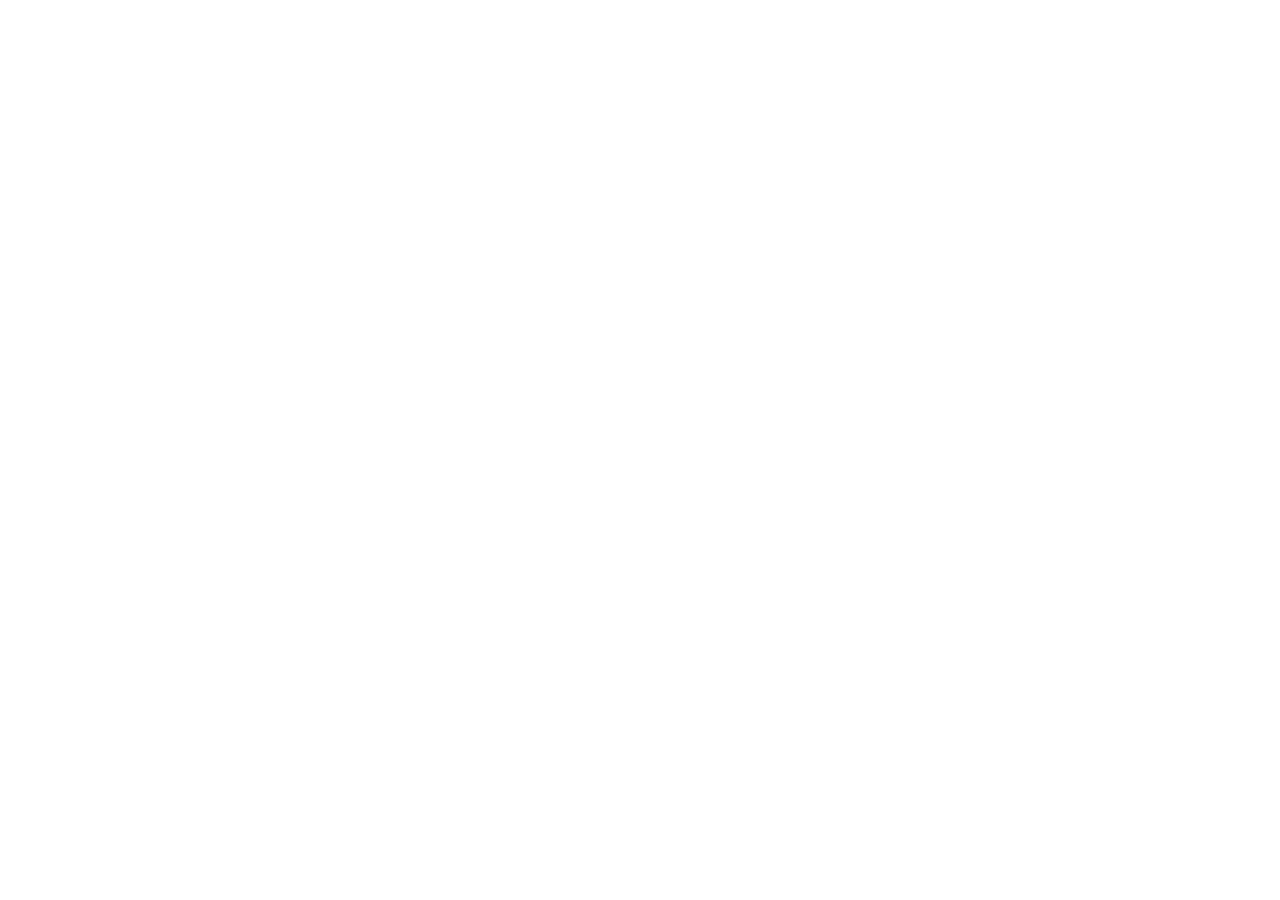
==== web_cv_eng/pages/contacts.html @ 8976d7fe "first commit" ====
<!DOCTYPE html>
<html lang="en">

<head>
    <meta charset="UTF-8">
    <meta name="viewport" content="width=device-width,initial-scale=1.0">
    <title>EFF WebCV - Contacts</title>
    <link rel="stylesheet" href="../styles/contacts_styles.css">
    <link rel="stylesheet" href="https://fonts.googleapis.com/css2?family=Varta:wght@300..700&display=swap">
    <style>
        body {
            font-family: "Varta", sans-serif;
        }
    </style>
</head>

<body>

</body>
</html>
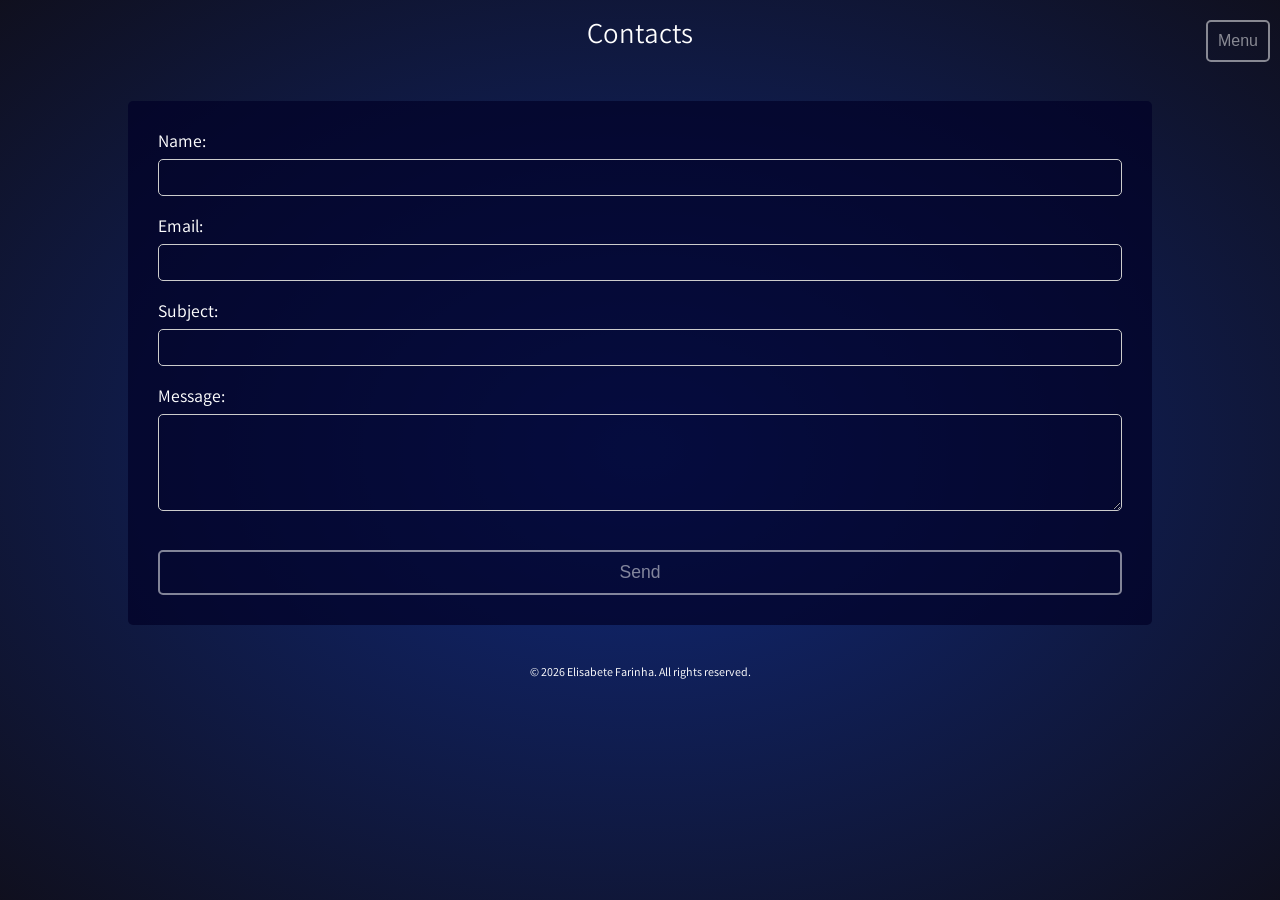
==== commit 1608b2aa: "criacao das paginas em ingles, inicio das traducoes; modifiquei a localizacao da pasta dos estilos, " ====
--- a/web_cv_eng/pages/contacts.html
+++ b/web_cv_eng/pages/contacts.html
@@ -5,7 +5,7 @@
     <meta charset="UTF-8">
     <meta name="viewport" content="width=device-width,initial-scale=1.0">
     <title>EFF WebCV - Contacts</title>
-    <link rel="stylesheet" href="../styles/contacts_styles.css">
+    <link rel="stylesheet" href="../../estilos/contactos_estilos.css">
     <link rel="stylesheet" href="https://fonts.googleapis.com/css2?family=Varta:wght@300..700&display=swap">
     <style>
         body {
@@ -16,5 +16,85 @@
 
 <body>
 
+
+    <!-- Light animation inspired by https://codepen.io/aaroniker/pen/KKVZzjP -->
+    <div class='light x1'></div>
+    <div class='light x2'></div>
+    <div class='light x3'></div>
+    <div class='light x4'></div>
+    <div class='light x5'></div>
+    <div class='light x6'></div>
+    <div class='light x7'></div>
+    <div class='light x8'></div>
+    <div class='light x9'></div>
+
+    <!-- Dropdown inspired by https://www.w3schools.com/howto/howto_js_dropdown.asp -->
+    <header>
+        <div class="dropdown">
+            <button class="menu_button" onclick="toggleDropdown()">Menu</button>
+            <div id="dropdown-content" class="dropdown-content">
+                <a href="pitch.html">Introduction</a>
+                <a href="skills.html">Skills</a>
+                <a href="exper.html">Experience</a>
+                <a href="educ.html">Education</a>
+                
+
+            </div>
+        </div>
+    </header>
+
+    <!-- blur quando o dropdown está aberto -->
+    <div id="backdrop" class="backdrop" onclick="toggleDropdown()"></div>
+
+
+
+    <h2>Contacts</h2>
+
+    <div class="formulario">
+        <form action="https://api.web3forms.com/submit" method="POST">
+            <input type="hidden" name="access_key" value="c31581a1-d037-41c3-805d-fb67b6fb1947">
+            <label for="name">Name:</label><br>
+            <input type="text" id="name" name="name" required />
+            <br>
+
+            <label for="email">Email:</label>
+            <br>
+            <input type="email" id="email" name="email" required />
+            <br>
+
+            <label for="subject">Subject:</label>
+            <br>
+            <input type="text" id="subject" name="subject" />
+            <br>
+
+            <label for="message">Message:</label>
+            <br>
+            <textarea id="message" name="message" rows="5" required></textarea>
+
+            <button type="submit">Send</button>
+        </form>
+
+    </div>
+
+
+    <footer>
+        <p>© 2026 Elisabete Farinha. All rights reserved.</p>
+    </footer>
+
+    <!-- script em JS para fazer o dropdown funcionar, e quando activado, todo o conteudo da pagina fica desfocado, dando o destaque as opcoes do dropdown  -->
+    <script>
+        function toggleDropdown() {
+            var dropdown = document.getElementById("dropdown-content");
+            var backdrop = document.getElementById("backdrop");
+            if (dropdown.style.display === "block") {
+                dropdown.style.display = "none";
+                backdrop.style.display = "none";
+            } else {
+                dropdown.style.display = "block";
+                backdrop.style.display = "block";
+            }
+        }
+    </script>
 </body>
-</html>
+
+</html>
--- a/estilos/contactos_estilos.css
+++ b/estilos/contactos_estilos.css
@@ -0,0 +1,649 @@
+* {
+    margin: 0;
+    padding: 0;
+    box-sizing: border-box;
+}
+
+html,
+body,
+main {
+    height: 100dvh;
+}
+
+body {
+    display: grid;
+    justify-items: center;
+    grid-template-rows: 1fr 1fr 1fr 1fr 1fr;
+    gap: 1%;
+    grid-template-areas:
+        "header"
+        "form"
+        "footer";
+    padding: 1rem;
+    color: white;
+}
+
+/* Light animation inspired by https://codepen.io/aaroniker/pen/KKVZzjP */
+body {
+    margin: 0;
+    height: 100vh;
+    background: radial-gradient(hsl(226, 77%, 27%), hsl(240, 32%, 9%));
+    -webkit-overflow-Y: auto;
+    -moz-overflow-Y: auto;
+    -o-overflow-Y: auto;
+    overflow-y: auto;
+    -webkit-animation: fadeIn 1 1s ease-out;
+    -moz-animation: fadeIn 1 1s ease-out;
+    -o-animation: fadeIn 1 1s ease-out;
+    animation: fadeIn 1 1s ease-out;
+}
+
+
+/* Dropdown styles */
+.dropdown {
+    position: relative;
+    display: inline-block;
+
+}
+
+.dropdown-content {
+    display: none;
+    position: absolute;
+    right: 0;
+    background-color: rgba(0, 0, 39, 0.9);
+    min-width: 160px;
+    box-shadow: 0px 8px 16px 0px rgba(0, 0, 0, 0.2);
+    z-index: 1;
+    border-radius: 5px;
+}
+
+.dropdown-content a {
+    color: white;
+    padding: 12px 16px;
+    text-decoration: none;
+    display: block;
+}
+
+.dropdown-content a:hover {
+    background-color: rgba(255, 255, 255, 0.1);
+}
+
+.menu_button {
+    border: 2px solid white;
+    background: transparent;
+    color: white;
+    font-size: 1em;
+    border-radius: 5px;
+    opacity: .5;
+    transition: .3s;
+    padding: 10px;
+    cursor: pointer;
+    width: fit-content;
+
+}
+
+.menu_button:hover {
+    opacity: .8;
+}
+
+header {
+    grid-row: header;
+    position: fixed;
+    top: 10px;
+    right: 10px;
+    z-index: 1000;
+}
+
+/* Backdrop overlay */
+.backdrop {
+    display: none;
+    position: fixed;
+    top: 0;
+    left: 0;
+    width: 100%;
+    height: 100%;
+    background-color: rgba(0, 0, 0, 0.3);
+    backdrop-filter: blur(5px);
+    z-index: 999;
+}
+
+
+.profile_photo {
+    grid-row: photo;
+    width: 20dvw;
+    height: 20dvw;
+    border-radius: 50%;
+    border: 2px solid white;
+    margin-bottom: 10%;
+    align-content: center;
+    text-align: center;
+}
+
+.formulario {
+    grid-row: form;
+    width: 80dvw;
+    height: max-content;
+    text-align: left;
+    font-size: 1.1rem;
+    background-color: rgba(0, 0, 39, 0.705);
+    border-radius: 5px;
+    padding: 30px;
+    position: relative;
+}
+
+input,
+textarea {
+    width: 100%;
+    padding: 10px;
+    margin: 3px 0 20px 0px;
+    border: 1px solid #ccc;
+    border-radius: 5px;
+    background-color: transparent;
+    color: white;
+}
+
+h2 {
+    font-weight: lighter;
+    font-size: 1.8rem;
+}
+
+
+button {
+    border: 2px solid white;
+    background: transparent;
+    color: white;
+    font-size: 1em;
+    border-radius: 5px;
+    opacity: .5;
+    transition: .3s;
+    padding: 10px;
+    cursor: pointer;
+    width: 100%;
+    margin-top: 10px;
+}
+
+
+footer {
+    grid-row: footer;
+    width: fit-content;
+    padding-top: 2.5%;
+    padding-bottom: 2.5%;
+    height: fit-content;
+    font-size: 0.75rem;
+    align-self: flex-end;
+    text-align: center;
+}
+
+
+
+/* Light animation inspired by https://codepen.io/aaroniker/pen/KKVZzjP */
+.light {
+    position: absolute;
+    width: 0px;
+    opacity: .75;
+    background-color: white;
+    box-shadow: #e9f1f1 0px 0px 20px 2px;
+    opacity: 0;
+    top: 100vh;
+    bottom: 0px;
+    left: 0px;
+    right: 0px;
+    margin: auto;
+}
+
+.x1 {
+    -webkit-animation: floatUp 4s infinite linear;
+    -moz-animation: floatUp 4s infinite linear;
+    -o-animation: floatUp 4s infinite linear;
+    animation: floatUp 4s infinite linear;
+    -webkit-transform: scale(1.0);
+    -moz-transform: scale(1.0);
+    -o-transform: scale(1.0);
+    transform: scale(1.0);
+}
+
+.x2 {
+    -webkit-animation: floatUp 7s infinite linear;
+    -moz-animation: floatUp 7s infinite linear;
+    -o-animation: floatUp 7s infinite linear;
+    animation: floatUp 7s infinite linear;
+    -webkit-transform: scale(1.6);
+    -moz-transform: scale(1.6);
+    -o-transform: scale(1.6);
+    transform: scale(1.6);
+    left: 15%;
+}
+
+.x3 {
+    -webkit-animation: floatUp 2.5s infinite linear;
+    -moz-animation: floatUp 2.5s infinite linear;
+    -o-animation: floatUp 2.5s infinite linear;
+    animation: floatUp 2.5s infinite linear;
+    -webkit-transform: scale(.5);
+    -moz-transform: scale(.5);
+    -o-transform: scale(.5);
+    transform: scale(.5);
+    left: -15%;
+}
+
+.x4 {
+    -webkit-animation: floatUp 4.5s infinite linear;
+    -moz-animation: floatUp 4.5s infinite linear;
+    -o-animation: floatUp 4.5s infinite linear;
+    animation: floatUp 4.5s infinite linear;
+    -webkit-transform: scale(1.2);
+    -moz-transform: scale(1.2);
+    -o-transform: scale(1.2);
+    transform: scale(1.2);
+    left: -34%;
+}
+
+.x5 {
+    -webkit-animation: floatUp 8s infinite linear;
+    -moz-animation: floatUp 8s infinite linear;
+    -o-animation: floatUp 8s infinite linear;
+    animation: floatUp 8s infinite linear;
+    -webkit-transform: scale(2.2);
+    -moz-transform: scale(2.2);
+    -o-transform: scale(2.2);
+    transform: scale(2.2);
+    left: -57%;
+}
+
+.x6 {
+    -webkit-animation: floatUp 3s infinite linear;
+    -moz-animation: floatUp 3s infinite linear;
+    -o-animation: floatUp 3s infinite linear;
+    animation: floatUp 3s infinite linear;
+    -webkit-transform: scale(.8);
+    -moz-transform: scale(.8);
+    -o-transform: scale(.8);
+    transform: scale(.8);
+    left: -81%;
+}
+
+.x7 {
+    -webkit-animation: floatUp 5.3s infinite linear;
+    -moz-animation: floatUp 5.3s infinite linear;
+    -o-animation: floatUp 5.3s infinite linear;
+    animation: floatUp 5.3s infinite linear;
+    -webkit-transform: scale(3.2);
+    -moz-transform: scale(3.2);
+    -o-transform: scale(3.2);
+    transform: scale(3.2);
+    left: 37%;
+}
+
+.x8 {
+    -webkit-animation: floatUp 4.7s infinite linear;
+    -moz-animation: floatUp 4.7s infinite linear;
+    -o-animation: floatUp 4.7s infinite linear;
+    animation: floatUp 4.7s infinite linear;
+    -webkit-transform: scale(1.7);
+    -moz-transform: scale(1.7);
+    -o-transform: scale(1.7);
+    transform: scale(1.7);
+    left: 62%;
+}
+
+.x9 {
+    -webkit-animation: floatUp 4.1s infinite linear;
+    -moz-animation: floatUp 4.1s infinite linear;
+    -o-animation: floatUp 4.1s infinite linear;
+    animation: floatUp 4.1s infinite linear;
+    -webkit-transform: scale(0.9);
+    -moz-transform: scale(0.9);
+    -o-transform: scale(0.9);
+    transform: scale(0.9);
+    left: 85%;
+}
+
+
+
+@-webkit-keyframes floatUp {
+    0% {
+        top: 100vh;
+        opacity: 0;
+    }
+
+    25% {
+        opacity: 1;
+    }
+
+    50% {
+        top: 0vh;
+        opacity: .8;
+    }
+
+    75% {
+        opacity: 1;
+    }
+
+    100% {
+        top: -100vh;
+        opacity: 0;
+    }
+}
+
+@-moz-keyframes floatUp {
+    0% {
+        top: 100vh;
+        opacity: 0;
+    }
+
+    25% {
+        opacity: 1;
+    }
+
+    50% {
+        top: 0vh;
+        opacity: .8;
+    }
+
+    75% {
+        opacity: 1;
+    }
+
+    100% {
+        top: -100vh;
+        opacity: 0;
+    }
+}
+
+@-o-keyframes floatUp {
+    0% {
+        top: 100vh;
+        opacity: 0;
+    }
+
+    25% {
+        opacity: 1;
+    }
+
+    50% {
+        top: 0vh;
+        opacity: .8;
+    }
+
+    75% {
+        opacity: 1;
+    }
+
+    100% {
+        top: -100vh;
+        opacity: 0;
+    }
+}
+
+@keyframes floatUp {
+    0% {
+        top: 100vh;
+        opacity: 0;
+    }
+
+    25% {
+        opacity: 1;
+    }
+
+    50% {
+        top: 0vh;
+        opacity: .8;
+    }
+
+    75% {
+        opacity: 1;
+    }
+
+    100% {
+        top: -100vh;
+        opacity: 0;
+    }
+}
+
+
+#head1,
+#head2,
+#head3,
+#head4,
+#head5 {
+    opacity: 0;
+}
+
+#head1 {
+    -webkit-animation: fadeOut 1 5s ease-in;
+    -moz-animation: fadeOut 1 5s ease-in;
+    -o-animation: fadeOut 1 5s ease-in;
+    animation: fadeOut 1 5s ease-in;
+}
+
+#head2 {
+    -webkit-animation: fadeOut 1 5s ease-in;
+    -moz-animation: fadeOut 1 5s ease-in;
+    -o-animation: fadeOut 1 5s ease-in;
+    animation: fadeOut 1 5s ease-in;
+    -webkit-animation-delay: 6s;
+    -moz-animation-delay: 6s;
+    -o-animation-delay: 6s;
+    animation-delay: 6s;
+}
+
+#head3 {
+    -webkit-animation: fadeOut 1 5s ease-in;
+    -moz-animation: fadeOut 1 5s ease-in;
+    -o-animation: fadeOut 1 5s ease-in;
+    animation: fadeOut 1 5s ease-in;
+    -webkit-animation-delay: 12s;
+    -moz-animation-delay: 12s;
+    -o-animation-delay: 12s;
+    animation-delay: 12s;
+}
+
+#head4 {
+    -webkit-animation: fadeOut 1 5s ease-in;
+    -moz-animation: fadeOut 1 5s ease-in;
+    -o-animation: fadeOut 1 5s ease-in;
+    animation: fadeOut 1 5s ease-in;
+    -webkit-animation-delay: 17s;
+    -moz-animation-delay: 17s;
+    -o-animation-delay: 17s;
+    animation-delay: 17s;
+}
+
+#head5 {
+    -webkit-animation: finalFade 1 5s ease-in;
+    -moz-animation: finalFade 1 5s ease-in;
+    -o-animation: finalFade 1 5s ease-in;
+    animation: finalFade 1 5s ease-in;
+    -webkit-animation-fill-mode: forwards;
+    -moz-animation-fill-mode: forwards;
+    -o-animation-fill-mode: forwards;
+    animation-fill-mode: forwards;
+    -webkit-animation-delay: 22s;
+    -moz-animation-delay: 22s;
+    -o-animation-delay: 22s;
+    animation-delay: 22s;
+}
+
+@-webkit-keyframes fadeIn {
+    from {
+        opacity: 0;
+    }
+
+    to {
+        opacity: 1;
+    }
+}
+
+@-moz-keyframes fadeIn {
+    from {
+        opacity: 0;
+    }
+
+    to {
+        opacity: 1;
+    }
+}
+
+@-o-keyframes fadeIn {
+    from {
+        opacity: 0;
+    }
+
+    to {
+        opacity: 1;
+    }
+}
+
+@keyframes fadeIn {
+    from {
+        opacity: 0;
+    }
+
+    to {
+        opacity: 1;
+    }
+}
+
+@-webkit-keyframes fadeOut {
+    0% {
+        opacity: 0;
+    }
+
+    30% {
+        opacity: 1;
+    }
+
+    80% {
+        opacity: .9;
+    }
+
+    100% {
+        opacity: 0;
+    }
+}
+
+@-moz-keyframes fadeOut {
+    0% {
+        opacity: 0;
+    }
+
+    30% {
+        opacity: 1;
+    }
+
+    80% {
+        opacity: .9;
+    }
+
+    100% {
+        opacity: 0;
+    }
+}
+
+@-o-keyframes fadeOut {
+    0% {
+        opacity: 0;
+    }
+
+    30% {
+        opacity: 1;
+    }
+
+    80% {
+        opacity: .9;
+    }
+
+    100% {
+        opacity: 0;
+    }
+}
+
+@keyframes fadeOut {
+    0% {
+        opacity: 0;
+    }
+
+    30% {
+        opacity: 1;
+    }
+
+    80% {
+        opacity: .9;
+    }
+
+    100% {
+        opacity: 0;
+    }
+}
+
+@-webkit-keyframes finalFade {
+    0% {
+        opacity: 0;
+    }
+
+    30% {
+        opacity: 1;
+    }
+
+    80% {
+        opacity: .9;
+    }
+
+    100% {
+        opacity: 1;
+    }
+}
+
+@-moz-keyframes finalFade {
+    0% {
+        opacity: 0;
+    }
+
+    30% {
+        opacity: 1;
+    }
+
+    80% {
+        opacity: .9;
+    }
+
+    100% {
+        opacity: 1;
+    }
+}
+
+@-o-keyframes finalFade {
+    0% {
+        opacity: 0;
+    }
+
+    30% {
+        opacity: 1;
+    }
+
+    80% {
+        opacity: .9;
+    }
+
+    100% {
+        opacity: 1;
+    }
+}
+
+@keyframes finalFade {
+    0% {
+        opacity: 0;
+    }
+
+    30% {
+        opacity: 1;
+    }
+
+    80% {
+        opacity: .9;
+    }
+
+    100% {
+        opacity: 1;
+    }
+}
